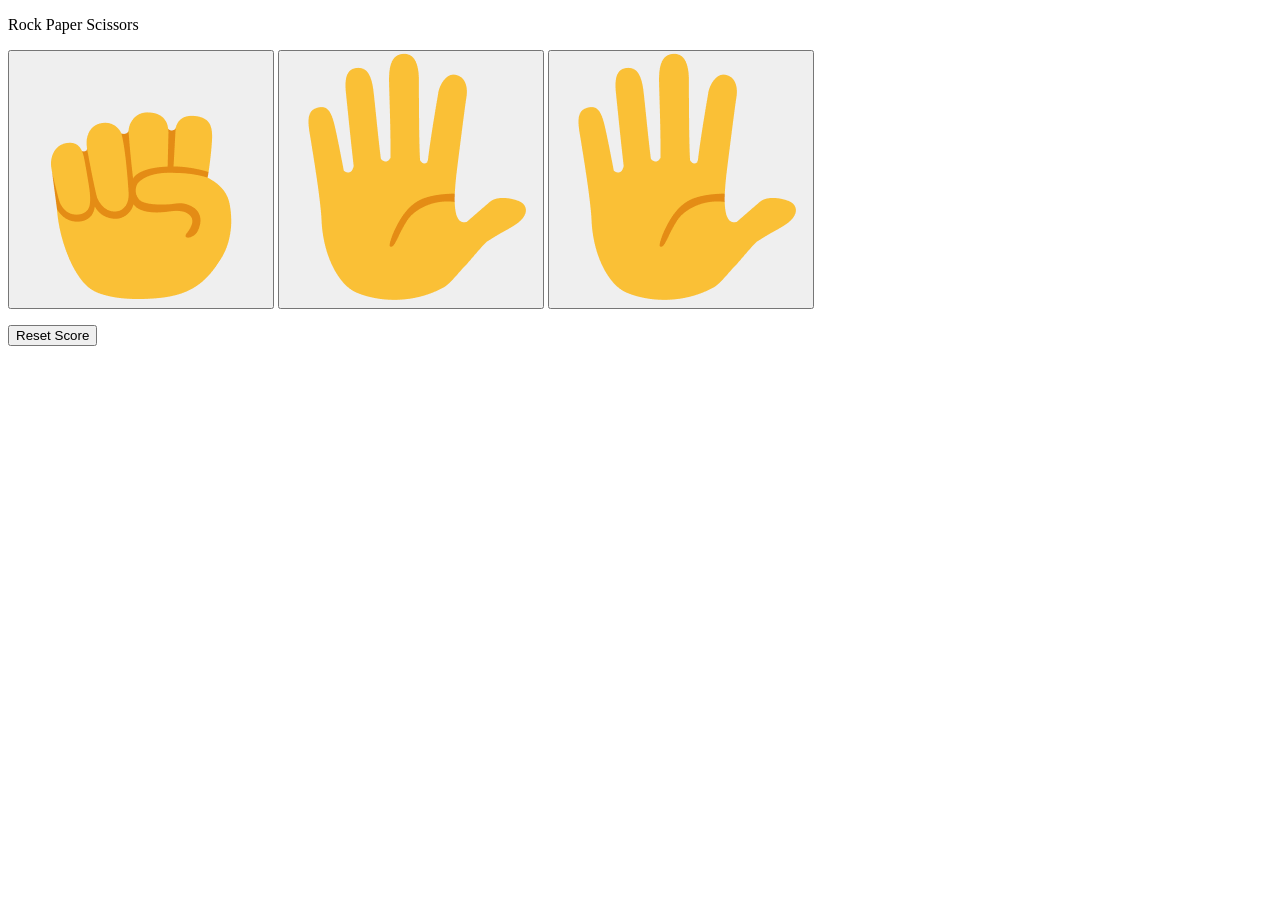
==== index.html @ 7847ea35 "fix: rename HTML file to index.html" ====
<!DOCTYPE html>
<html>
  <head>
    <title>Rock PaperScissors</title>

    <link rel="stylesheet" href="styles/10-rock-paper-scissors.css">
  </head>
  <body>
    <p class="title">Rock Paper Scissors</p>

    <button onclick="
      playGame('Rock');
    " class="move-button"><img src="images/rock-emoji.png" class="move-icon"></button>

    <button onclick="
      playGame('Paper');
    " class="move-button"><img src="images/paper-emoji.png" class="move-icon"></button>

    <button onclick="
      playGame('Scissors');
    " class="move-button"><img src="images/paper-emoji.png" class="move-icon"></button>

    <p class="js-result result"></p>
    <p class="js-move"></p>
    <p class="js-score score"></p>

    <button onclick="
      score.wins = 0;
      score.losses = 0;
      score.ties = 0;
      localStorage.removeItem('score');
      updateScoreElement();
      "class="reset-score-button">Reset Score</button>

    

    <script src="scripts/10-rock-paper-scissors.js"></script>

  </body>
</html>
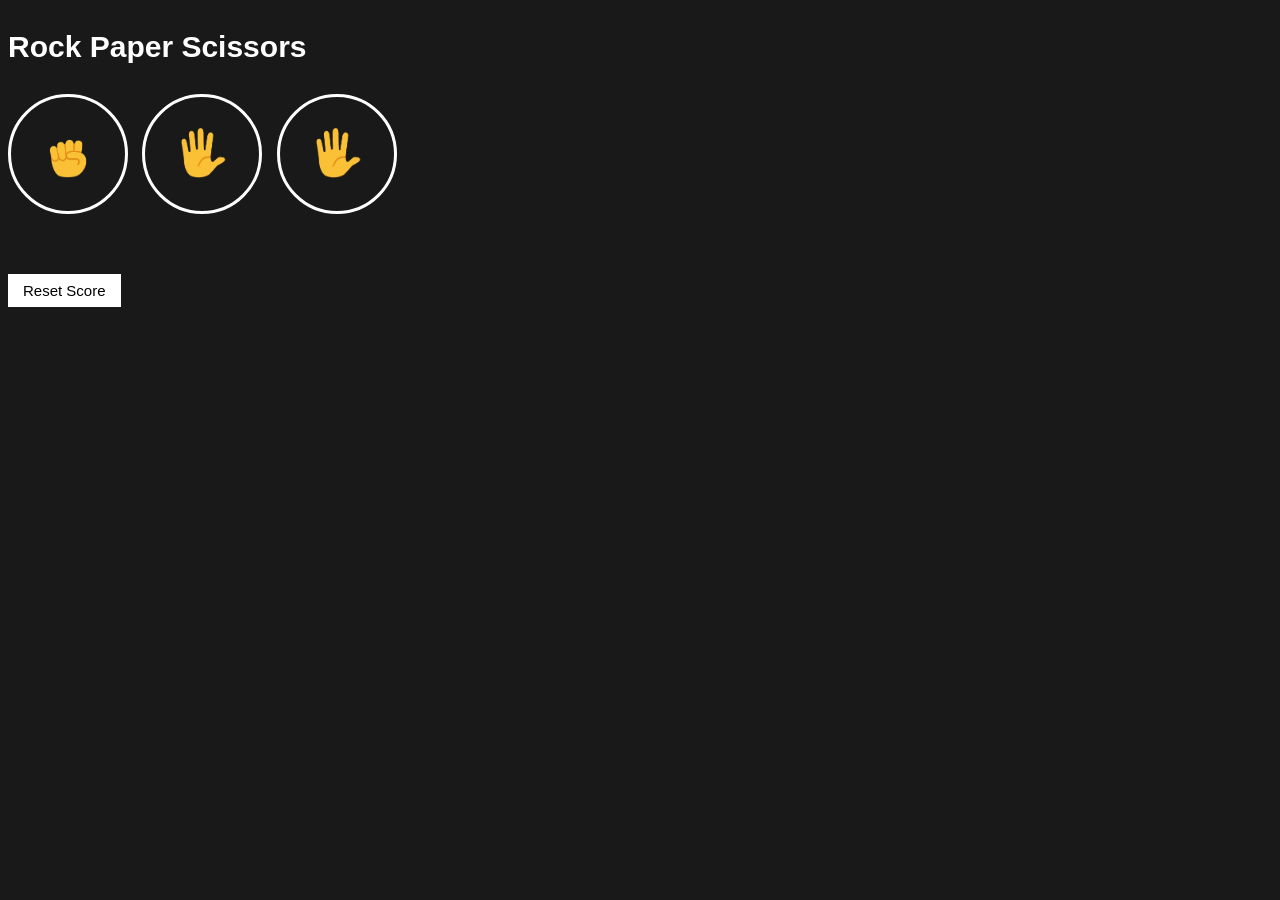
==== commit c5873f03: "fix: rename HTML file to index.html" ====
--- a/index.html
+++ b/index.html
@@ -3,7 +3,7 @@
   <head>
     <title>Rock PaperScissors</title>
 
-    <link rel="stylesheet" href="styles/10-rock-paper-scissors.css">
+    <link rel="stylesheet" href="styles.css">
   </head>
   <body>
     <p class="title">Rock Paper Scissors</p>
@@ -34,7 +34,7 @@
 
     
 
-    <script src="scripts/10-rock-paper-scissors.js"></script>
+    <script src="scripts.js"></script>
 
   </body>
 </html>
--- a/styles.css
+++ b/styles.css
@@ -0,0 +1,51 @@
+ body {
+        background-color: rgb(25, 25, 25);
+        color: white;
+        font-family: Arial;
+      }
+
+      .title{
+        font-size: 30px;
+        font-weight: bold;
+
+
+      }
+
+      .move-icon{
+        height: 50px;
+      }
+
+      .move-button{
+        background-color: transparent;
+        /* border: none; */
+        border-radius: 60px;
+        border: 3px solid white;
+        width: 120px;
+        height:120px;
+        margin-right: 10px;
+        cursor: pointer;
+
+      }
+
+      .reset-button{
+        font-family: Arial;
+        font-size: 15px;
+        /* font-weight: bold; */
+      }
+      .result{
+        font-size: 25px;
+        font-weight: bold;
+        margin-top: 15px;
+      }
+
+      .score{
+        margin-top: 60px;
+      }
+
+      .reset-score-button{
+        background-color: white;
+        border: none;
+        font-size: 15px;
+        padding: 8px 15px;
+        cursor: pointer;
+      }
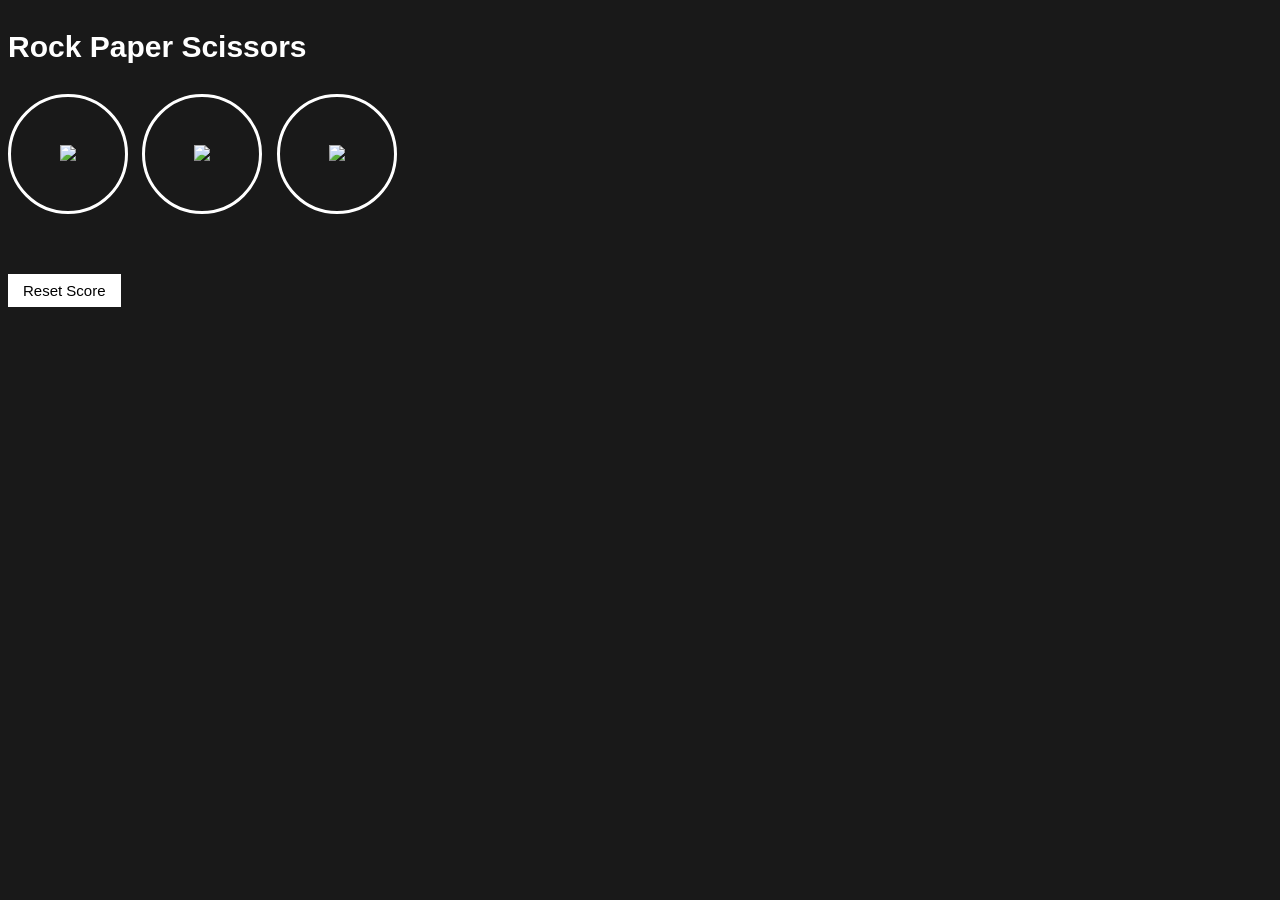
==== commit 05148633: "fix: rename HTML file to index.html" ====
--- a/index.html
+++ b/index.html
@@ -10,15 +10,15 @@
 
     <button onclick="
       playGame('Rock');
-    " class="move-button"><img src="images/rock-emoji.png" class="move-icon"></button>
+    " class="move-button"><img src="images/Rock-emoji.png" class="move-icon"></button>
 
     <button onclick="
       playGame('Paper');
-    " class="move-button"><img src="images/paper-emoji.png" class="move-icon"></button>
+    " class="move-button"><img src="images/Paper-emoji.png" class="move-icon"></button>
 
     <button onclick="
       playGame('Scissors');
-    " class="move-button"><img src="images/paper-emoji.png" class="move-icon"></button>
+    " class="move-button"><img src="images/Scissors-emoji.png" class="move-icon"></button>
 
     <p class="js-result result"></p>
     <p class="js-move"></p>
